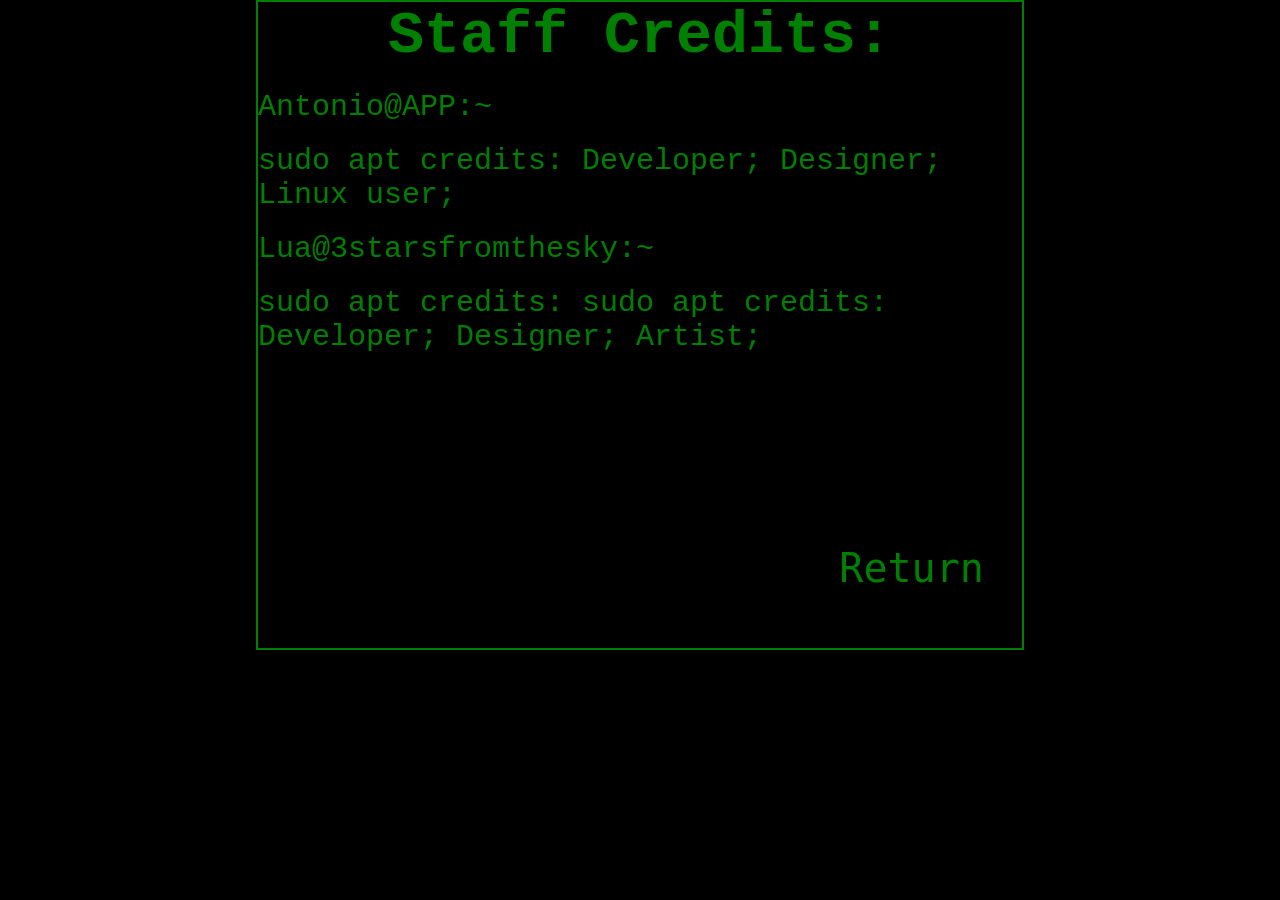
==== credits.html @ 5ddff080 "Adição de página de créditos e música" ====
<!DOCTYPE html>
<html lang="en">
<head>
    <meta charset="UTF-8">
    <meta name="viewport" content="width=device-width, initial-scale=1.0">
    <link rel="stylesheet" href="/CSS/credits.css">
    <title>Staff credits</title>
</head>
<body>
    
<div>
<h1>Staff Credits:</h1>

<p>Antonio@APP:~</p>
<p> sudo apt credits: Developer; Designer; Linux user;  </p>

<p>Lua@3starsfromthesky:~</p>
<p> sudo apt credits: sudo apt credits: Developer; Designer; Artist;</p>

<audio src="/Sounds/Staff Roll   Megaman X Music Extended - gamemusicboss2 (youtube).mp3"autoplay></audio>

<a href="/menu.html" style="text-decoration: none;"><p style="text-align: right; font-family: monospace; color: green; margin-top: 25%; font-size: 40px; margin-right: 5%;"> Return </p></a>


</div>    


</body>
</html>
---- CSS/credits.css ----
*{
    margin: 0 auto;
    padding: 0;
    box-sizing: border-box;
    font-family: 'Courier New', Courier, monospace;
}
    body {
        background-color: black;
        color: green;
           
    }

    div{
        display: flex;
        justify-content: center;
        justify-self: center;
        border: 2px green solid;
        display: block;
        width: 60%;
        height: 650px;
    }
   h1 {
       text-align: center;
       font-size: 60px;
   }
    
   div >p {
        margin-top: 20px;
        font-size: 30px;
    }
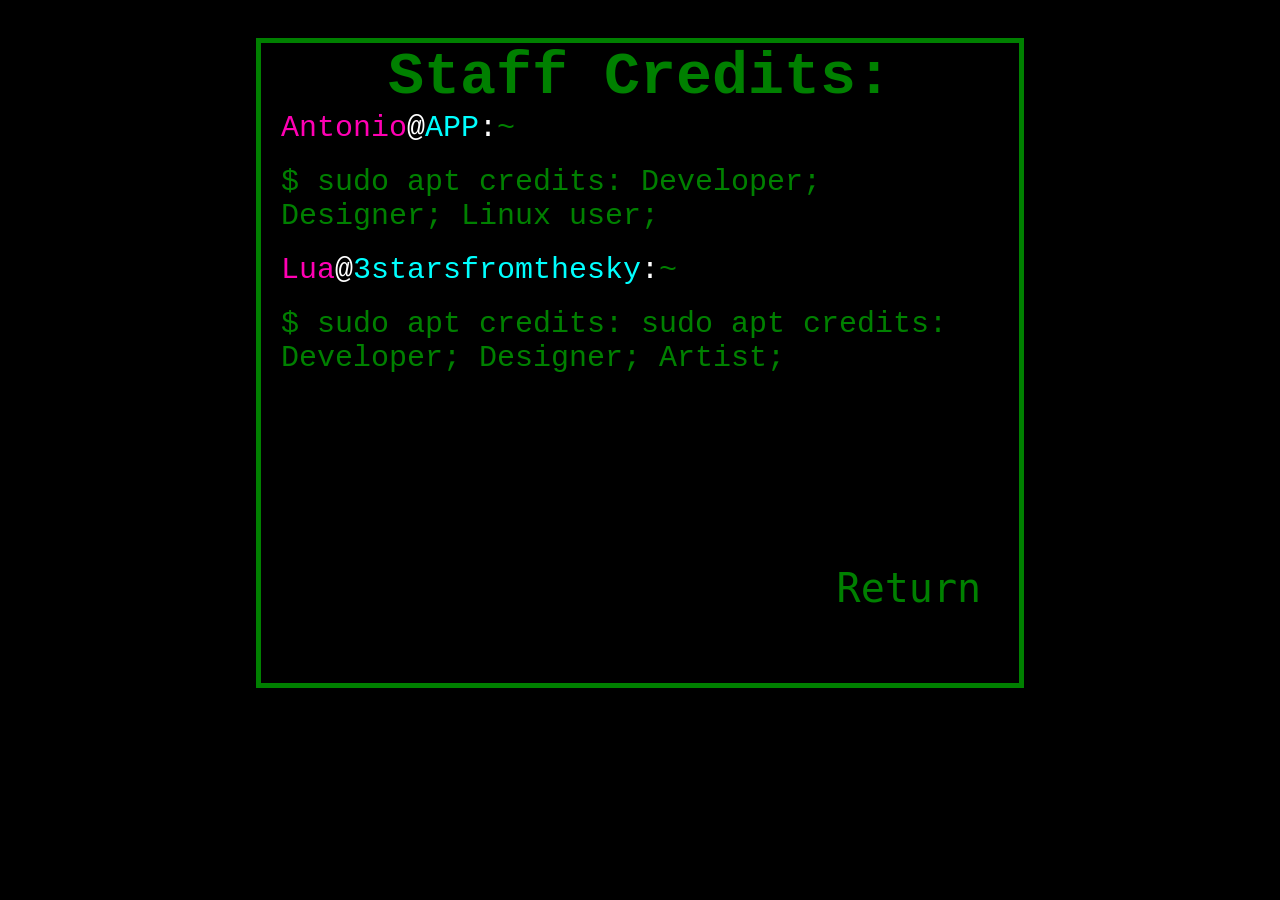
==== commit 349b8ca3: "Atualizações no menu de créditos: nomes destacados com cores e espaçamento de bordas." ====
--- a/credits.html
+++ b/credits.html
@@ -8,14 +8,20 @@
 </head>
 <body>
     
-<div>
+<div style="margin-top:3% ;">
 <h1>Staff Credits:</h1>
 
-<p>Antonio@APP:~</p>
-<p> sudo apt credits: Developer; Designer; Linux user;  </p>
+<section style="font-size: 30px; margin-left: 20px; ">
+<span style="color: rgb(255, 0, 179);">Antonio</span><span style="color:white;">@</span><span style="color: cyan;">APP</span><span style="color: white;">:</span><span style="color: green;">~</span>
+</section>
 
-<p>Lua@3starsfromthesky:~</p>
-<p> sudo apt credits: sudo apt credits: Developer; Designer; Artist;</p>
+<p> $ sudo apt credits: Developer; Designer; Linux user;  </p>
+
+<section style="font-size: 30px; margin-left: 20px; ">
+<span style="color: rgb(255, 0, 179);">Lua</span><span style="color:white;">@</span><span style="color: cyan;">3starsfromthesky</span><span style="color: white;">:</span><span style="color: green;">~</span>
+</section>
+
+<p> $ sudo apt credits: sudo apt credits: Developer; Designer; Artist;</p>
 
 <audio src="/Sounds/Staff Roll   Megaman X Music Extended - gamemusicboss2 (youtube).mp3"autoplay></audio>
 
--- a/CSS/credits.css
+++ b/CSS/credits.css
@@ -14,7 +14,7 @@
         display: flex;
         justify-content: center;
         justify-self: center;
-        border: 2px green solid;
+        border: 5px green solid;
         display: block;
         width: 60%;
         height: 650px;
@@ -25,6 +25,11 @@
    }
     
    div >p {
-        margin-top: 20px;
+        margin: 20px;
         font-size: 30px;
+    }
+    
+    .name{
+margin: 0 auto;
+
     }
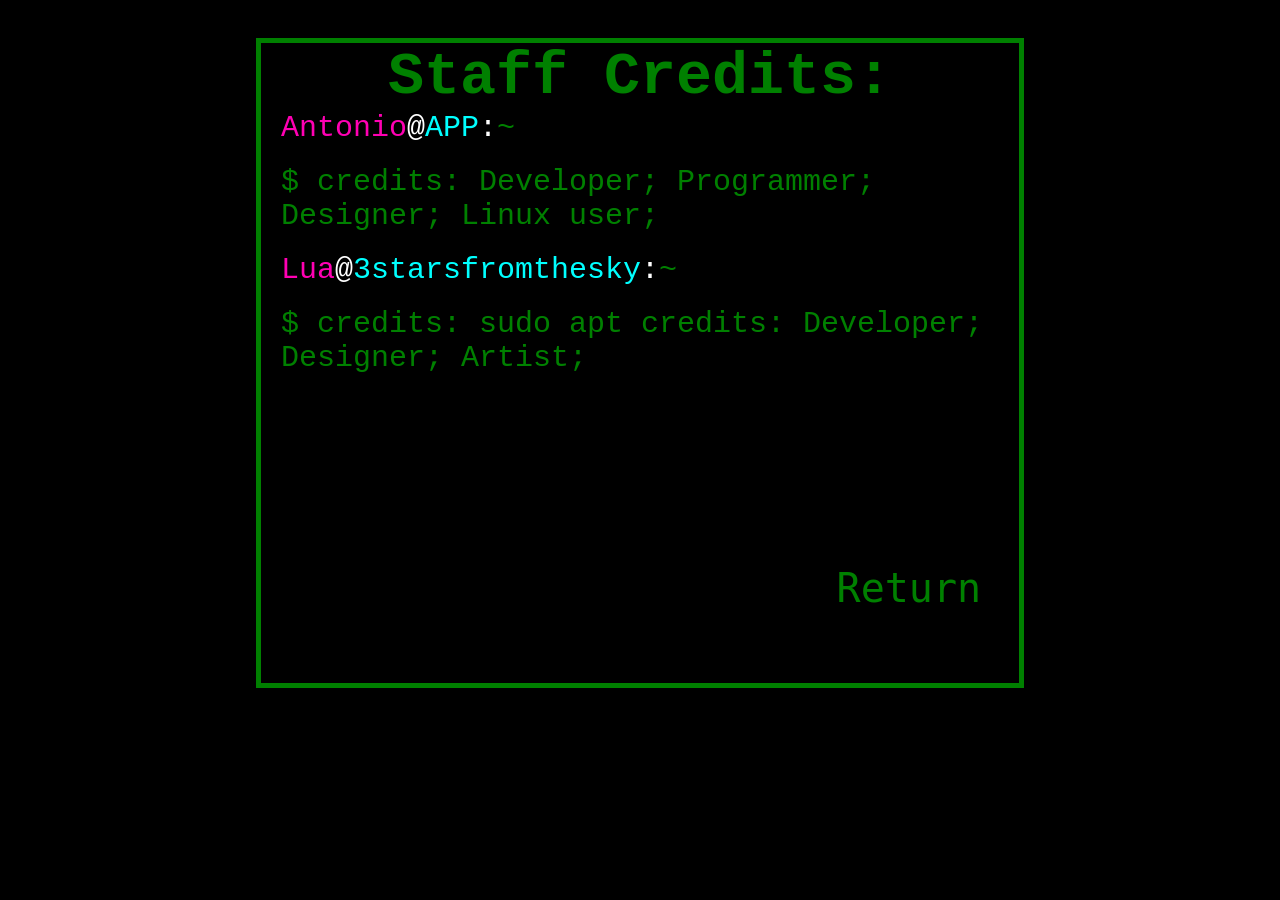
==== commit 069932ea: "Adição de: mudança simples nos créditos e limpeza de arquivos" ====
--- a/credits.html
+++ b/credits.html
@@ -3,7 +3,9 @@
 <head>
     <meta charset="UTF-8">
     <meta name="viewport" content="width=device-width, initial-scale=1.0">
-    <link rel="stylesheet" href="/CSS/credits.css">
+    <link rel="stylesheet" href="CSS/styleCredits.css">
+    <link rel="icon" type="image/png" href="Images/gameIcon.png">
+    <script src="Js/Music.js" defer></script>
     <title>Staff credits</title>
 </head>
 <body>
@@ -11,25 +13,24 @@
 <div style="margin-top:3% ;">
 <h1>Staff Credits:</h1>
 
-<section style="font-size: 30px; margin-left: 20px; ">
+<section style="font-size: 30px; margin-left: 20px; font-family: 'Courier New', Courier, monospace; ">
 <span style="color: rgb(255, 0, 179);">Antonio</span><span style="color:white;">@</span><span style="color: cyan;">APP</span><span style="color: white;">:</span><span style="color: green;">~</span>
 </section>
 
-<p> $ sudo apt credits: Developer; Designer; Linux user;  </p>
+<p> $ credits: Developer; Programmer; Designer; Linux user;  </p> 
 
-<section style="font-size: 30px; margin-left: 20px; ">
+<section style="font-size: 30px; margin-left: 20px; font-family: 'Courier New', Courier, monospace;">
 <span style="color: rgb(255, 0, 179);">Lua</span><span style="color:white;">@</span><span style="color: cyan;">3starsfromthesky</span><span style="color: white;">:</span><span style="color: green;">~</span>
 </section>
 
-<p> $ sudo apt credits: sudo apt credits: Developer; Designer; Artist;</p>
+<p> $ credits: sudo apt credits: Developer; Designer; Artist;</p>
 
-<audio src="/Sounds/Staff Roll   Megaman X Music Extended - gamemusicboss2 (youtube).mp3"autoplay></audio>
 
-<a href="/menu.html" style="text-decoration: none;"><p style="text-align: right; font-family: monospace; color: green; margin-top: 25%; font-size: 40px; margin-right: 5%;"> Return </p></a>
+<a href="index.html" style="text-decoration: none;"><p style="text-align: right; font-family: monospace; color: green; margin-top: 25%; font-size: 40px; margin-right: 5%;"> Return </p></a>
 
+<audio src="Sounds/Staff Roll   Megaman X Music Extended - gamemusicboss2 (youtube).mp3"autoplay id="creditsMusic"></audio>
 
 </div>    
 
-
 </body>
 </html>
--- a/CSS/styleCredits.css
+++ b/CSS/styleCredits.css
@@ -0,0 +1,35 @@
+*{
+    margin: 0 auto;
+    padding: 0;
+    box-sizing: border-box;
+    font-family: 'Courier New', Courier, monospace;
+}
+    body {
+        background-color: black;
+        color: green;
+           
+    }
+
+    div{
+        display: flex;
+        justify-content: center;
+        justify-self: center;
+        border: 5px green solid;
+        display: block;
+        width: 60%;
+        height: 650px;
+    }
+   h1 {
+       text-align: center;
+       font-size: 60px;
+   }
+    
+   div >p {
+        margin: 20px;
+        font-size: 30px;
+    }
+    
+    .name{
+margin: 0 auto;
+
+    }
